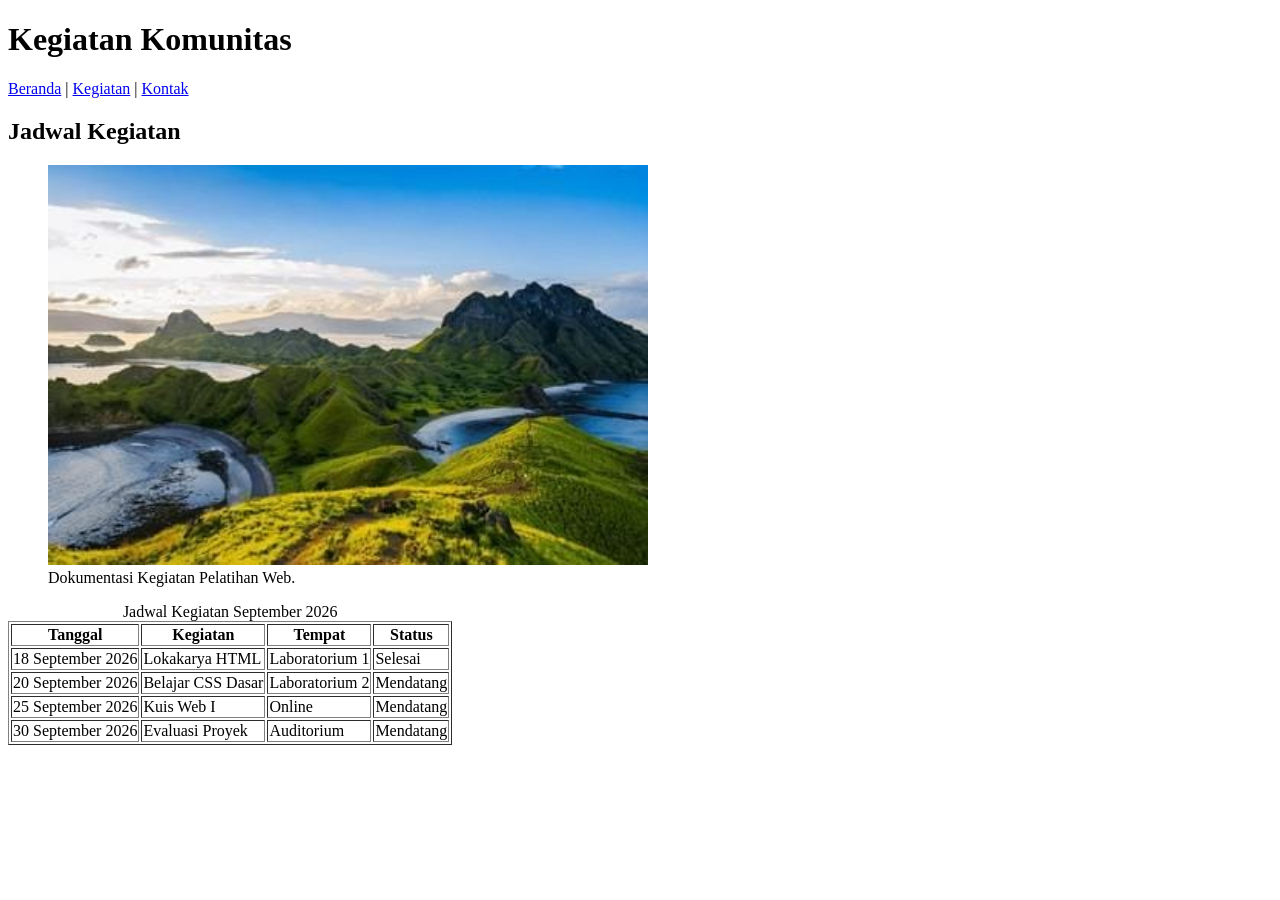
==== kegiatan.html @ d7cb3845 "Menambahkan 3 file (index, kegiatan, kontak)" ====
<!doctype html>
<html lang="id">
<head>
  <meta charset="UTF-8">
  <meta name="viewport" content="width=device-width, initial-scale=1.0">
  <meta name="description" content="Jadwal dan daftar kegiatan Komunitas Web Mahasiswa.">
  <title>Kegiatan | Komunitas Web Mahasiswa</title>
</head>
<body>
  <header>
    <h1>Kegiatan Komunitas</h1>
    <nav aria-label="Navigasi utama">
      <a href="index.html">Beranda</a> | 
      <a href="kegiatan.html" aria-current="page">Kegiatan</a> | 
      <a href="kontak.html">Kontak</a>
    </nav>
  </header>

  <main>
    <h2>Jadwal Kegiatan</h2>

    <figure>
      <img src="images/cantik07.jpeg" 
       alt ="Mahasiswa sedang berdiskusi di dalam kelas" width="600" height="400">
      <figcaption>Dokumentasi Kegiatan Pelatihan Web.</figcaption>
    </figure>

    <table id="jadwal" border="1">
      <caption>Jadwal Kegiatan September 2026</caption>
      <thead>
        <tr>
          <th scope="col">Tanggal</th>
          <th scope="col">Kegiatan</th>
          <th scope="col">Tempat</th>
          <th scope="col">Status</th>
        </tr>
      </thead>
      <tbody>
        <tr>
          <td>18 September 2026</td>
          <td>Lokakarya HTML</td>
          <td>Laboratorium 1</td>
          <td>Selesai</td>
        </tr>
        <tr>
          <td>20 September 2026</td>
          <td>Belajar CSS Dasar</td>
          <td>Laboratorium 2</td>
          <td>Mendatang</td>
        </tr>
        <tr>
          <td>25 September 2026</td>
          <td>Kuis Web I</td>
          <td>Online</td>
          <td>Mendatang</td>
        </tr>
        <tr>
          <td>30 September 2026</td>
          <td>Evaluasi Proyek</td>
          <td>Auditorium</td>
          <td>Mendatang</td>
        </tr>
      </tbody>
    </table>
  </main>
</body>
</html>
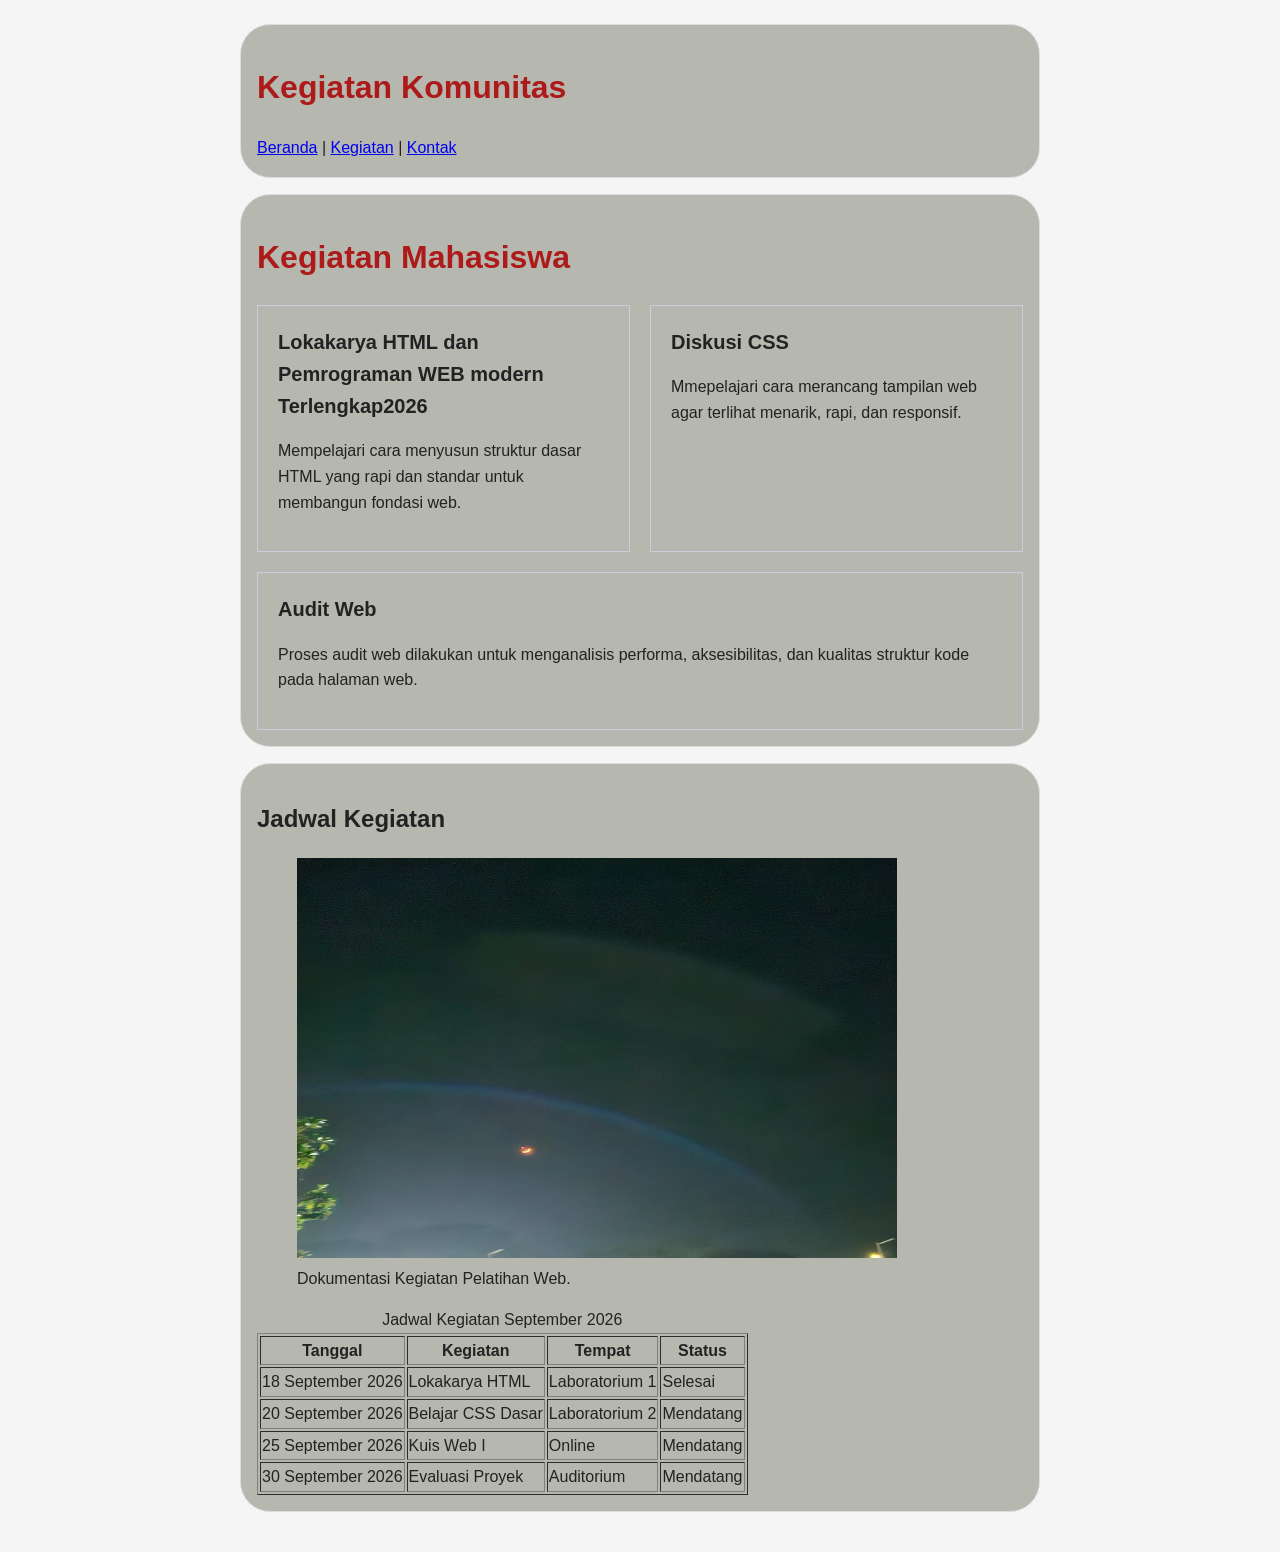
==== commit 1517821d: "PSWI Week 5 Sesi 2 : latihan dan pengujian" ====
--- a/kegiatan.html
+++ b/kegiatan.html
@@ -1,27 +1,46 @@
 <!doctype html>
 <html lang="id">
+
 <head>
   <meta charset="UTF-8">
   <meta name="viewport" content="width=device-width, initial-scale=1.0">
   <meta name="description" content="Jadwal dan daftar kegiatan Komunitas Web Mahasiswa.">
   <title>Kegiatan | Komunitas Web Mahasiswa</title>
+  <link rel="stylesheet" href="style.css">
 </head>
 <body>
+  
   <header>
     <h1>Kegiatan Komunitas</h1>
     <nav aria-label="Navigasi utama">
-      <a href="index.html">Beranda</a> | 
-      <a href="kegiatan.html" aria-current="page">Kegiatan</a> | 
+      <a href="index.html">Beranda</a> |
+      <a href="kegiatan.html" aria-current="page">Kegiatan</a> |
       <a href="kontak.html">Kontak</a>
     </nav>
+  </header>
+  <header>
+      <h1>Kegiatan Mahasiswa</h1>
+      <div class="cards">
+        <article class="card">
+          <h2>Lokakarya HTML dan Pemrograman WEB modern Terlengkap2026</h2>
+          <p>Mempelajari cara menyusun struktur dasar HTML yang rapi dan standar untuk membangun fondasi web.</p>
+        </article>
+        <article class="card">
+          <h2>Diskusi CSS</h2>
+          <p>Mmepelajari cara merancang tampilan web agar terlihat menarik, rapi, dan responsif.</p>
+        </article>
+        <article class="card">
+          <h2>Audit Web</h2>
+          <p>Proses audit web dilakukan untuk menganalisis performa, aksesibilitas, dan kualitas struktur kode pada halaman web.</p>
+        </article>
+      </div>
   </header>
 
   <main>
     <h2>Jadwal Kegiatan</h2>
 
     <figure>
-      <img src="images/cantik07.jpeg" 
-       alt ="Mahasiswa sedang berdiskusi di dalam kelas" width="600" height="400">
+      <img src="cantik08.jpeg" alt="Mahasiswa sedang berdiskusi di dalam kelas" width="600" height="400">
       <figcaption>Dokumentasi Kegiatan Pelatihan Web.</figcaption>
     </figure>
 
@@ -64,4 +83,5 @@
     </table>
   </main>
 </body>
-</html>
+
+</html>
--- a/style.css
+++ b/style.css
@@ -0,0 +1,59 @@
+body {
+    max-width: 50rem;
+    margin: 0 auto;
+    padding: 1.5rem 1rem;
+    font-family: Arial, sans-serif;
+    line-height: 1.6;
+    color: #222;
+    background: #f5f5f5;
+}
+
+header,
+main {
+    padding: 1rem;
+    margin-bottom: 1rem;
+    background: rgb(182, 183, 175);
+    border: 1px solid #ddd;
+    border-radius: 30px;
+}
+
+h1 {
+    color: #ac1a1a;
+}
+
+button {
+    padding: .75rem 1rem;
+    color: rgb(65, 98, 218);
+    background: #2955a5;
+    border: 0;
+}
+
+.nav-list {
+    display: flex;
+    flex-wrap: wrap;
+    gap: 1rem;
+    list-style: none;
+    padding: 0;
+}
+
+.cards {
+    display: flex;
+    flex-wrap: wrap;
+    gap: 1.25rem;
+    overflow-wrap: anywhere;
+}
+
+.card {
+    flex: 1 1 15rem;
+    padding: 1.25rem;
+    border: 1px solid #ccd;
+    min-width: 0;
+    overflow-wrap: anywhere;
+}
+
+.card h2 {
+    margin-top: 0;
+    font-size: 1.25rem;
+    color: var(--text-main);
+    overflow-wrap: anywhere;
+}
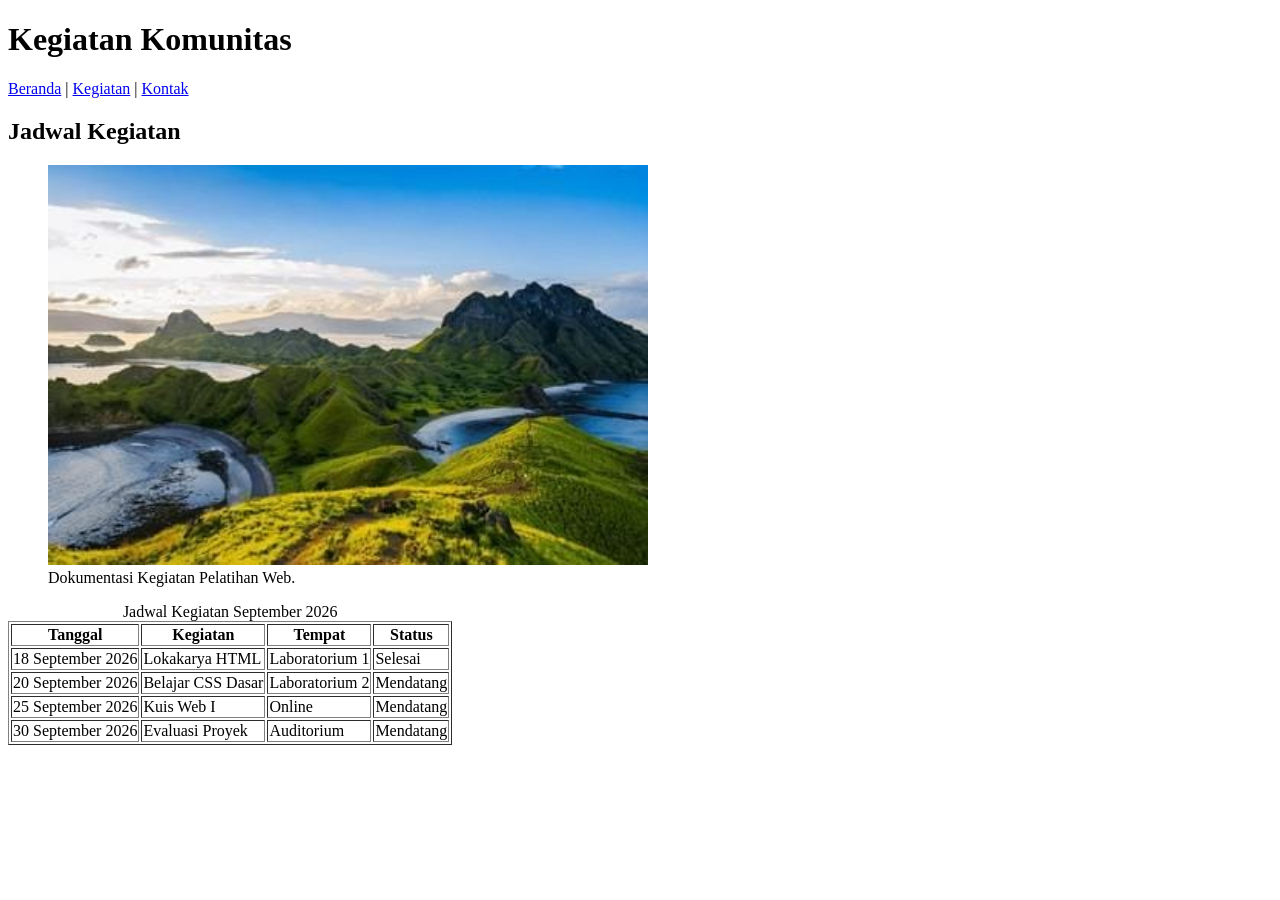
==== commit e2386679: "perubahan" ====
--- a/kegiatan.html
+++ b/kegiatan.html
@@ -1,46 +1,27 @@
 <!doctype html>
 <html lang="id">
-
 <head>
   <meta charset="UTF-8">
   <meta name="viewport" content="width=device-width, initial-scale=1.0">
   <meta name="description" content="Jadwal dan daftar kegiatan Komunitas Web Mahasiswa.">
   <title>Kegiatan | Komunitas Web Mahasiswa</title>
-  <link rel="stylesheet" href="style.css">
 </head>
 <body>
-  
   <header>
     <h1>Kegiatan Komunitas</h1>
     <nav aria-label="Navigasi utama">
-      <a href="index.html">Beranda</a> |
-      <a href="kegiatan.html" aria-current="page">Kegiatan</a> |
+      <a href="index.html">Beranda</a> | 
+      <a href="kegiatan.html" aria-current="page">Kegiatan</a> | 
       <a href="kontak.html">Kontak</a>
     </nav>
-  </header>
-  <header>
-      <h1>Kegiatan Mahasiswa</h1>
-      <div class="cards">
-        <article class="card">
-          <h2>Lokakarya HTML dan Pemrograman WEB modern Terlengkap2026</h2>
-          <p>Mempelajari cara menyusun struktur dasar HTML yang rapi dan standar untuk membangun fondasi web.</p>
-        </article>
-        <article class="card">
-          <h2>Diskusi CSS</h2>
-          <p>Mmepelajari cara merancang tampilan web agar terlihat menarik, rapi, dan responsif.</p>
-        </article>
-        <article class="card">
-          <h2>Audit Web</h2>
-          <p>Proses audit web dilakukan untuk menganalisis performa, aksesibilitas, dan kualitas struktur kode pada halaman web.</p>
-        </article>
-      </div>
   </header>
 
   <main>
     <h2>Jadwal Kegiatan</h2>
 
     <figure>
-      <img src="cantik08.jpeg" alt="Mahasiswa sedang berdiskusi di dalam kelas" width="600" height="400">
+      <img src="images/cantik07.jpeg" 
+       alt ="Mahasiswa sedang berdiskusi di dalam kelas" width="600" height="400">
       <figcaption>Dokumentasi Kegiatan Pelatihan Web.</figcaption>
     </figure>
 
@@ -83,5 +64,4 @@
     </table>
   </main>
 </body>
-
-</html>+</html>
